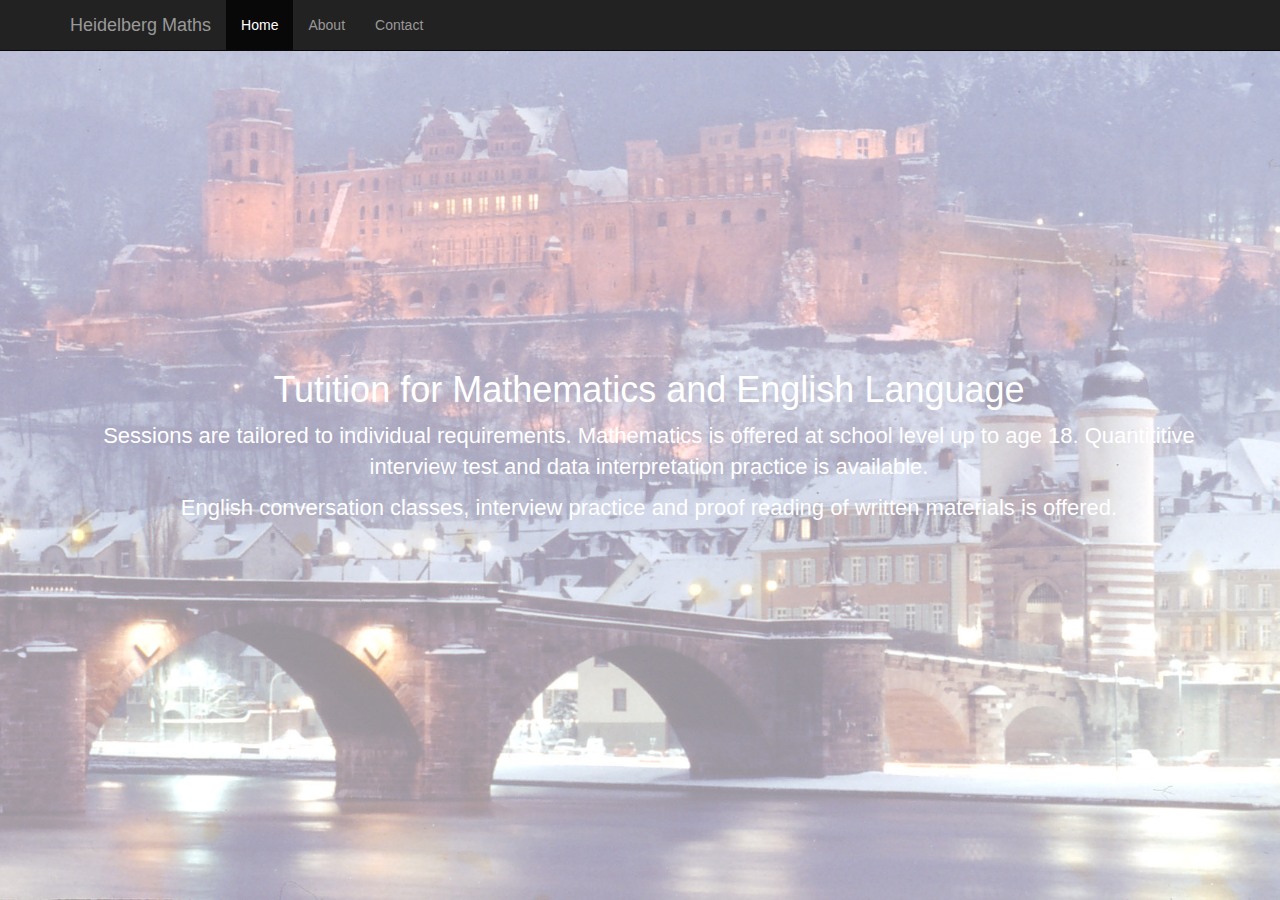
==== about.html @ 41f95a51 "added links" ====
<!DOCTYPE html>
<head>
  <title>Heidelberg Maths</title>
   <link href='dist/css/bootstrap.css' rel='stylesheet'>
   <meta name="viewport" content="width=device-width, initial-scale=1.0">
  <link rel="stylesheet" type="text/css" href="stylesheets/main.css">
 
</head>
<body>

  <div id="StayFocusd-infobar" style="display:none;">
    <img src="chrome-extension://laankejkbhbdhmipfmgcngdelahlfoji/common/img/eye_19x19_red.png">
    <span id="StayFocusd-infobar-msg"></span>
    <span id="StayFocusd-infobar-links">
        <a href="#" id="StayFocusd-infobar-never-show">hide forever</a>&nbsp;&nbsp;|&nbsp;&nbsp;
        <a href="#" id="StayFocusd-infobar-hide">hide once</a>
    </span>
</div>





      <span class="sr-only">Toggle navigation</span>
      <span class="icon-bar"></span>
      <span class="icon-bar"></span>
      <span class="icon-bar"></span>
    </button>


<div class="navbar navbar-inverse navbar-fixed-top" role="navigation">
      <div class="container">
        <div class="navbar-header">
          <button type="button" class="navbar-toggle" data-toggle="collapse" data-target=".navbar-collapse">
            <span class="sr-only">Toggle navigation</span>
            <span class="icon-bar"></span>
            <span class="icon-bar"></span>
            <span class="icon-bar"></span>
          </button>
          <a class="navbar-brand" href="#">Heidelberg Maths </a>
        </div>
        <div class="collapse navbar-collapse">
          <ul class="nav navbar-nav">
            <li class="active"><a href="#">Home</a></li>
            <li><a href="#about">About</a></li>
            <li><a href="#contact">Contact</a></li>
          </ul>
        </div><!--/.nav-collapse -->
      </div>
    </div>



  

  <div id="text" class="text center">
    <div class="container" >

  <h1>Tutition for Mathematics and English Language
  </h1>



  <p>Sessions are tailored to individual requirements. Mathematics is offered at school level up to age 18. Quantititive interview test and data interpretation practice is available. 
  <p>
  </p>
  <p> English conversation classes, interview practice and proof reading of written materials is offered. 
  </p>


  


  </div>
</body>
---- stylesheets/main.css ----
body {
    background-image: url("../images/background.JPG");
    background-size: cover;
    background-position: center;
    width: 100%; 
    height: 100%; 
    margin: 0; 
    padding: 0;
}
   
#text{ 
      text-align: center;
      color: white;
      font-family: helvetica;
      margin: -100px 5% 0 5%;
      position: absolute;
      top: 50%;
      width: 90%;
  }
    

#StayFocusd-infobar {
border-bottom: 5px solid rgb(229, 229, 229);
display: none;
float: left;
font-size: 14px;
font-family: Arial, Verdana, sans-serif;
letter-spacing: 0px;
height: 20px;
margin-bottom: 16px;
padding: 10px;
position: absolute;
text-align: left;
text-transform: none;
top: 0px;
left: 0px;
width: 100%;
z-index: 99999999;
background: rgb(0, 0, 0);
color: rgb(255, 255, 255);
}


    html{ height: 100% }
    
    p {
      font-size: 22px;
    }
    input {
      border: 0;s
      padding: 10px;
      font-size: 18px;
    }
    input[type="submit"] {
      background: red;
      color: white;
    }
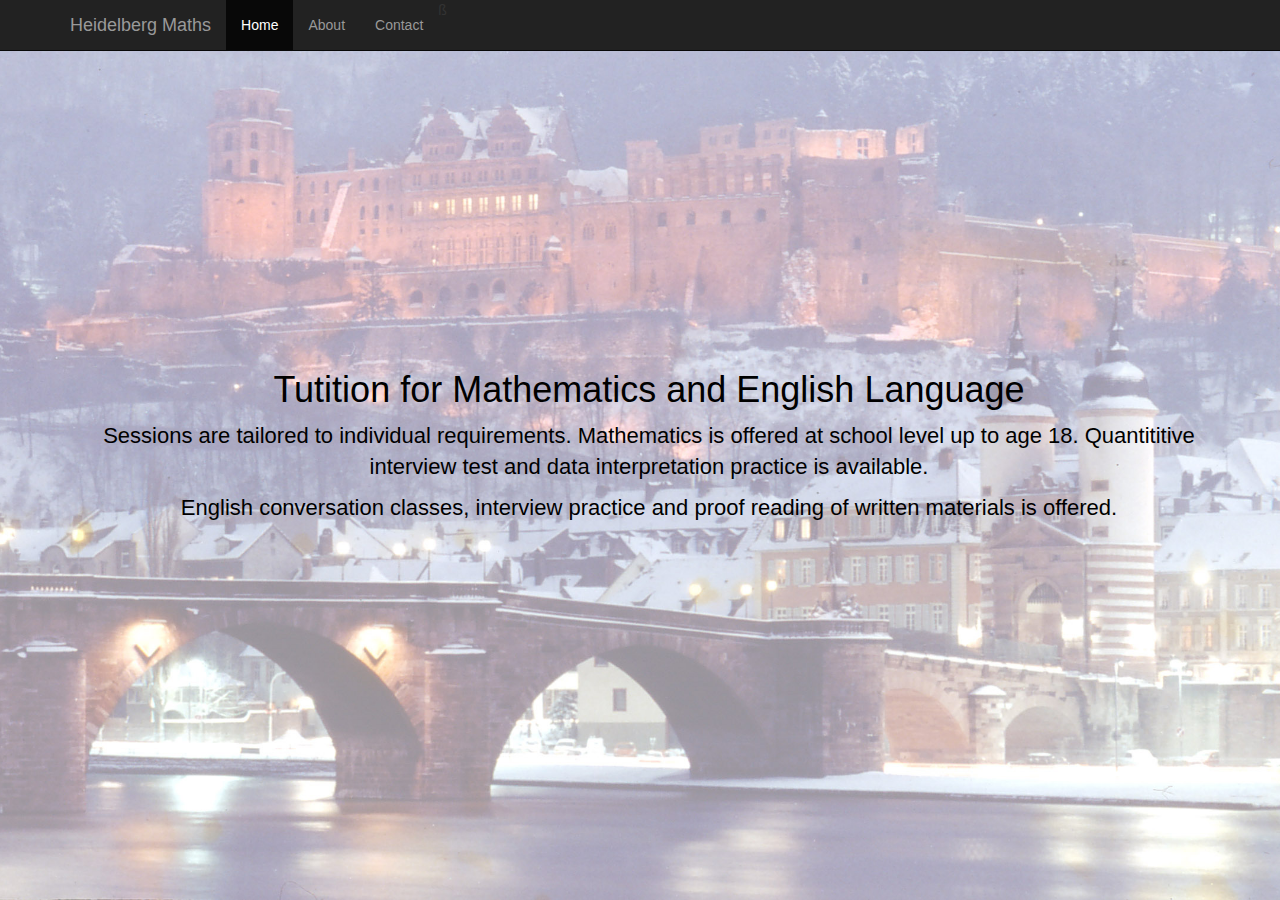
==== commit 270e7231: "added links" ====
--- a/about.html
+++ b/about.html
@@ -41,9 +41,15 @@
         </div>
         <div class="collapse navbar-collapse">
           <ul class="nav navbar-nav">
-            <li class="active"><a href="#">Home</a></li>
-            <li><a href="#about">About</a></li>
-            <li><a href="#contact">Contact</a></li>
+            <li class="active"><a href="/index.html">Home</a></li>   
+
+
+
+
+            <li><a href="/about.html">About</a></li>    
+
+
+            <li><a href="/contact.html">Contact</a></li>ß
           </ul>
         </div><!--/.nav-collapse -->
       </div>
--- a/stylesheets/main.css
+++ b/stylesheets/main.css
@@ -10,7 +10,7 @@
    
 #text{ 
       text-align: center;
-      color: white;
+      color: black;
       font-family: helvetica;
       margin: -100px 5% 0 5%;
       position: absolute;
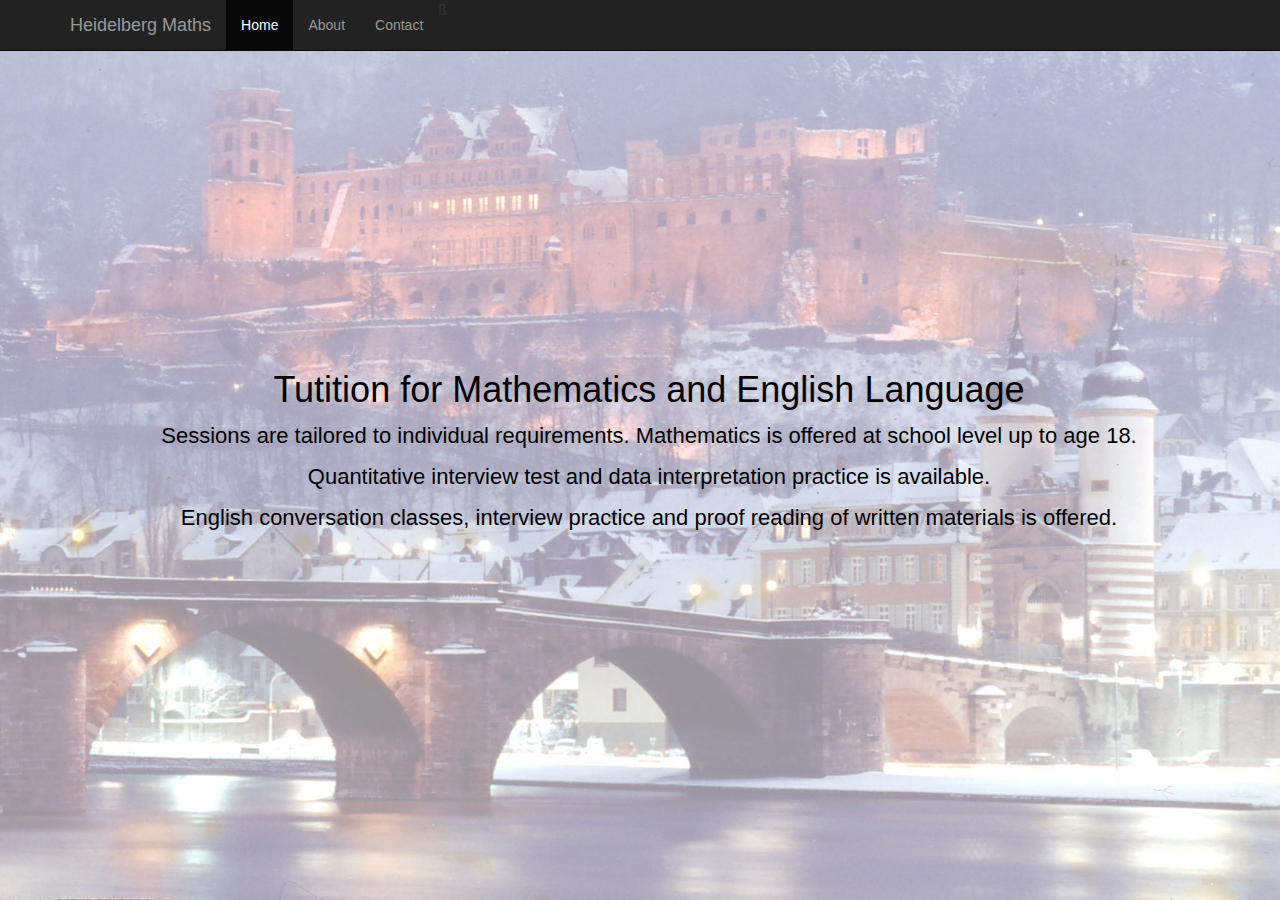
==== commit 8051596b: "added links" ====
--- a/about.html
+++ b/about.html
@@ -67,8 +67,9 @@
 
 
 
-  <p>Sessions are tailored to individual requirements. Mathematics is offered at school level up to age 18. Quantititive interview test and data interpretation practice is available. 
-  <p>
+  <p>Sessions are tailored to individual requirements. Mathematics is offered at school level up to age 18. </p>
+  <p> Quantitative  interview test and data interpretation practice is available. 
+  </p>
   </p>
   <p> English conversation classes, interview practice and proof reading of written materials is offered. 
   </p>
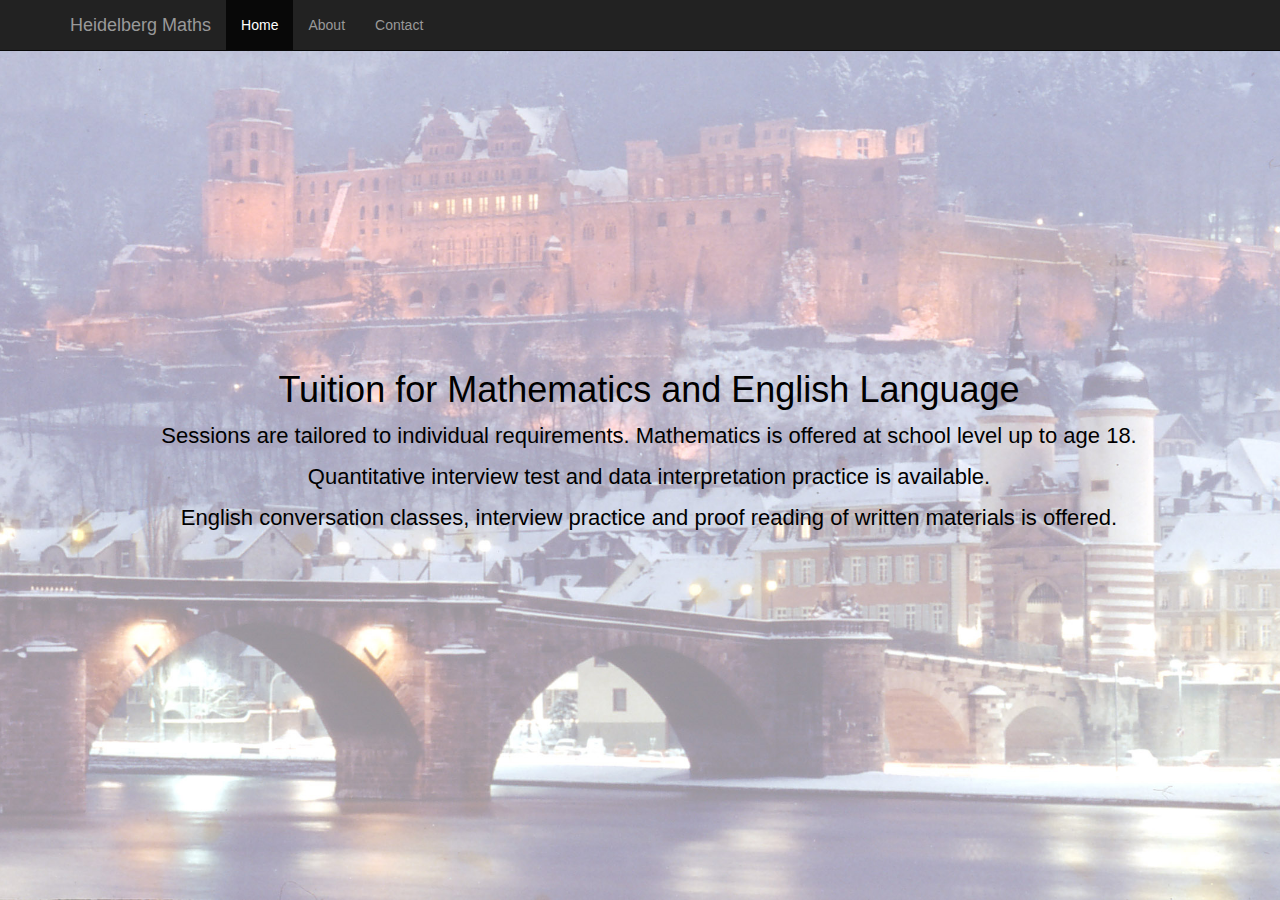
==== commit 00eebd53: "edit" ====
--- a/about.html
+++ b/about.html
@@ -49,7 +49,7 @@
             <li><a href="/about.html">About</a></li>    
 
 
-            <li><a href="/contact.html">Contact</a></li>ß
+            <li><a href="/contact.html">Contact</a></li>
           </ul>
         </div><!--/.nav-collapse -->
       </div>
@@ -62,7 +62,7 @@
   <div id="text" class="text center">
     <div class="container" >
 
-  <h1>Tutition for Mathematics and English Language
+  <h1>Tuition for Mathematics and English Language
   </h1>
 
 
